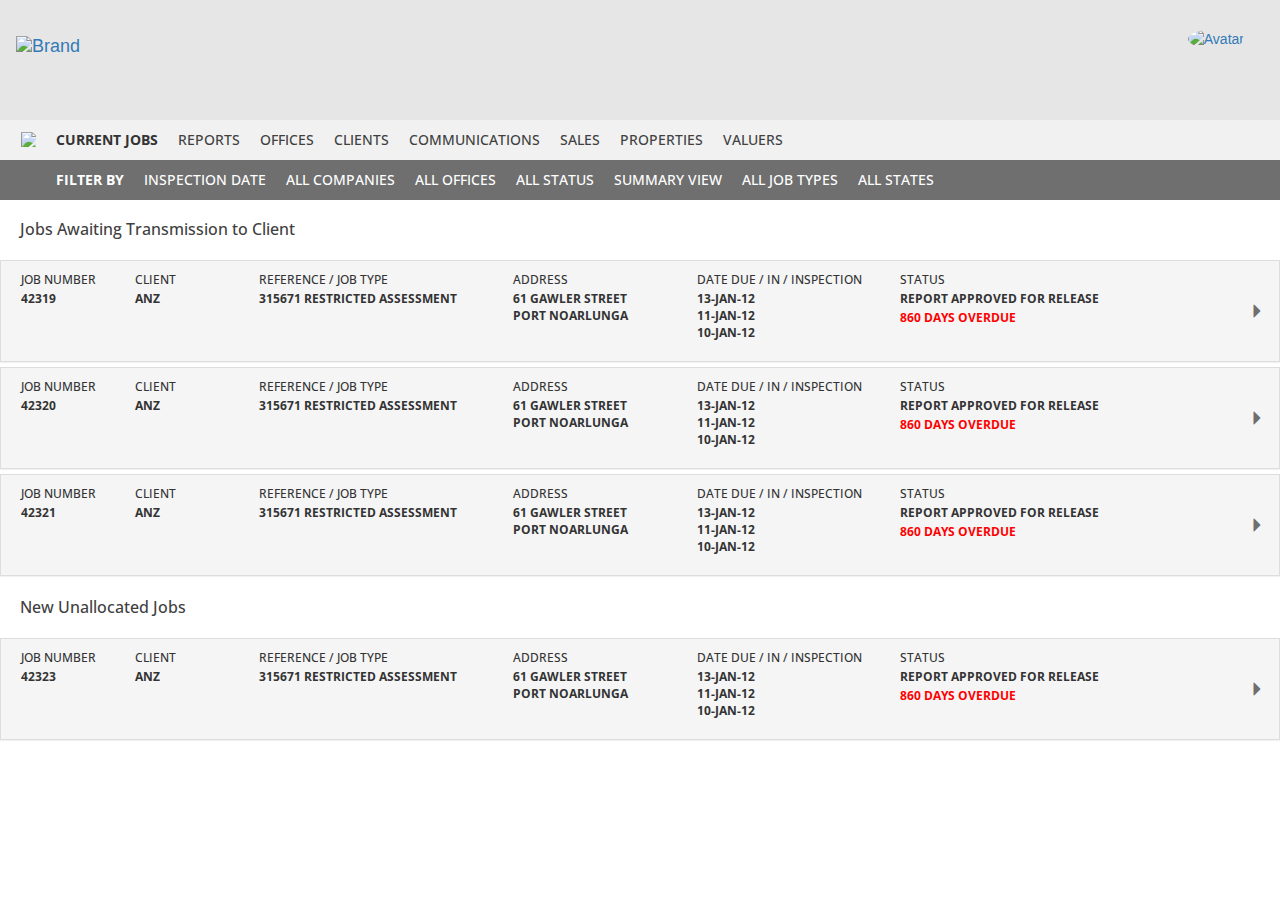
==== public/index.html @ 18b00d7a "fixed entire page minimum width" ====
<!DOCTYPE html>
<html lang="en">
  <head>
    <meta charset="utf-8">
    <meta http-equiv="X-UA-Compatible" content="IE=edge">
    <meta name="viewport" content="width=device-width, initial-scale=1">
    <!-- The above 3 meta tags *must* come first in the head; any other head content must come *after* these tags -->
    <title>Mortgage Valuers</title>
    <link rel="icon" type="image/png" sizes="96x96" href="../images/favicon-96x96.png">

    <!-- Bootstrap -->
    <link href="css/bootstrap.min.css" rel="stylesheet">

    <link href="https://maxcdn.bootstrapcdn.com/bootstrap/3.3.5/css/bootstrap.min.css" rel="stylesheet">

    <!-- Custom CSS -->
    <link href="css/main.css" rel="stylesheet">

    <link href='https://fonts.googleapis.com/css?family=Open+Sans' rel='stylesheet' type='text/css'>

    <!-- HTML5 shim and Respond.js for IE8 support of HTML5 elements and media queries -->
    <!-- WARNING: Respond.js doesn't work if you view the page via file:// -->
    <!--[if lt IE 9]>
      <script src="https://oss.maxcdn.com/html5shiv/3.7.2/html5shiv.min.js"></script>
      <script src="https://oss.maxcdn.com/respond/1.4.2/respond.min.js"></script>
    <![endif]-->

    <!-- jQuery (necessary for Bootstrap's JavaScript plugins) -->
    <script src="https://ajax.googleapis.com/ajax/libs/jquery/1.11.3/jquery.min.js"></script>
    <!-- Include all compiled plugins (below), or include individual files as needed -->
    <script src="js/bootstrap.min.js"></script>
    <script src="js/main.js"></script>

  </head>


  <body>

    <!-- top title bar -->
    <nav class="navbar title-bar">
      <div class="container-fluid">
        <div class="navbar-header">

          <a class="navbar-brand" href="#">
           <!--  <img class="title-logo" alt="Brand" src="http://i.imgur.com/eKyvhan.png"> -->
           <img class="title-logo" alt="Brand" src="../images/brand.png">
          </a>

          <a class="profile-image" href="#">
            <img class="title-avatar" alt="Avatar" src="../images/avatar.jpg">
          </a>
        </div>
      </div>
    </nav>

    <!-- main navigation bar -->
    <nav class="navbar pages-bar">
      <div class="container-fluid">
        <div class="navbar-header">

          <a class="navbar-burger" href="#">
            <img class="hamburger" alt="Brand" src="../images/burger.png">
          </a>

          <p class="navbar-text navbar-bold">Current Jobs</p>

          <p class="navbar-text navbar-left"><a href="#" class="navbar-link">Reports</a></p>

          <p class="navbar-text navbar-left"><a href="#" class="navbar-link">Offices</a></p>

          <p class="navbar-text navbar-left"><a href="#" class="navbar-link">Clients</a></p>

          <p class="navbar-text navbar-left"><a href="#" class="navbar-link">Communications</a></p>

          <p class="navbar-text navbar-left"><a href="#" class="navbar-link">Sales</a></p>

          <p class="navbar-text navbar-left"><a href="#" class="navbar-link">Properties</a></p>

          <p class="navbar-text navbar-left"><a href="#" class="navbar-link">Valuers</a></p>

        </div>
      </div>
    </nav>


    <!-- filters bar -->

    <nav class="navbar filters-bar">
      <div class="container-fluid">
        <div class="navbar-header">

        <p class="navbar-text navbar-bold navbar-left40">Filter By</p>

         <p class="navbar-text"><a href="#" class="filterbar-link">Inspection Date</a></p>

         <p class="navbar-text"><a href="#" class="filterbar-link">All Companies</a></p>

         <p class="navbar-text"><a href="#" class="filterbar-link">All Offices</a></p>

         <p class="navbar-text"><a href="#" class="filterbar-link">All Status</a></p>

         <p class="navbar-text"><a href="#" class="filterbar-link">Summary View</a></p>

         <p class="navbar-text"><a href="#" class="filterbar-link">All Job Types</a></p>

         <p class="navbar-text"><a href="#" class="filterbar-link">All States</a></p>

        </div>
      </div>
    </nav>


    <!-- JOB AWAITING SECTION -->
    <div class="jobs-holder" id="jobs-awaiting">
      <div class="job-header">
        <div class="job-type">
          Jobs Awaiting Transmission to Client
        </div>
      </div>

      <!-- PANELS CONTAINER -->
      <div class="panel-group" id="accordion">

        <!-- job panel #1 -->
        <div class="panel panel-default">
          <div class="panel-heading job-panel">
            

            <!-- list of job info -->
            <div class="info-container" id="job-number">
              <div class="info-header">
                Job Number
              </div>
              <div class="info-body">
                42319
              </div>
            </div>

            <div class="info-container" id="client">
              <div class="info-header">
                Client
              </div>
              <div class="info-body">
                ANZ
              </div>
            </div>

            <div class="info-container" id="reference">
              <div class="info-header">
                Reference / Job Type
              </div>
              <div class="info-body">
                315671 Restricted Assessment
              </div>
            </div>

            <div class="info-container" id="address">
              <div class="info-header">
                Address
              </div>
              <div class="info-body">
                61 Gawler Street <br>
                Port Noarlunga
              </div>
            </div>

            <div class="info-container" id="date">
              <div class="info-header">
                Date Due / In / Inspection
              </div>
              <div class="info-body">
                13-Jan-12 <br>
                11-Jan-12 <br>
                10-Jan-12 <br>
              </div>
            </div>

            <div class="info-container" id="status">
              <div class="info-header">
                Status
              </div>
              <div class="info-body">
                Report Approved For Release <br>
              </div>
              <div class="info-body red">
                860 days overdue
              </div>
            </div>

            <div class="indicator">
              <span id="inside1" class="glyphicon glyphicon-triangle-right"></span>
            </div>

          </div>

          <!-- slide-out panel info -->
          <div id="panel1" class="panel-collapse collapse widener">
            <div class="panel-body">
              <!-- line -->
                <div class="line date">
                  15-Feb-12 10:35
                </div>
                <div class="line action">
                  Job file edited and saved.
                </div>
                <div class="line person">
                  Vanessa Hunter (ValuePRO)
                </div>
                <br>

              <!-- line -->
                <div class="line date">
                  11-Jan-12 16:52
                </div>
                <div class="line action">
                  Job file edited and saved.
                </div>
                <div class="line person">
                  Vanessa Hunter (ValuePRO)
                </div>
                <br>

              <!-- line -->
                <div class="line date">
                  11-Jan-12 16:39
                </div>
                <div class="line action">
                  Valuers fee has been changed from $0.00 to $36.00.
                </div>
                <div class="line person">
                  Vanessa Hunter (ValuePRO)
                </div>
                <br>

              <!-- line -->
                <div class="line date">
                  11-Jan-12 16:39
                </div>
                <div class="line action">
                  Valuer has been changed from Unassigned to Jason Pursey (Value Pro) on Inspection tab.
                </div>
                <div class="line person">
                  Vanessa Hunter (ValuePRO)
                </div>
                <br>

              <!-- line -->
                <div class="line date">
                  11-Jan-12 16:39
                </div>
                <div class="line action">
                  Valuer has been allocated (Jason Pursey (Value Pro))
                </div>
                <div class="line person">
                  Vanessa Hunter (ValuePRO)
                </div>
                <br>

              <!-- line -->
                <div class="line date">
                  11-Jan-12 16:37
                </div>
                <div class="line action">
                  Job file edited and saved.
                </div>
                <div class="line person">
                  Vanessa Hunter (ValuePRO)
                </div>
                <br>

              <!-- line -->
                <div class="line date">
                  11-Jan-12 16:36
                </div>
                <div class="line action">
                  Job file edited and saved.
                </div>
                <div class="line person">
                  Vanessa Hunter (ValuePRO)
                </div>
                <br>

              <!-- line -->
                <div class="line date">
                  11-Jan-12 16:21
                </div>
                <div class="line action">
                  Report Approved for Release
                </div>
                <div class="line person">
                  Vanessa Hunter (ValuePRO)
                </div>
                <br>

              <!-- line -->
                <div class="line date">
                  11-Jan-12 16:20
                </div>
                <div class="line action">
                  Inspection Completed
                </div>
                <div class="line person">
                  Vanessa Hunter (ValuePRO)
                </div>
                <br>

              <!-- line -->
                <div class="line date">
                  11-Jan-12 16:20
                </div>
                <div class="line action">
                  Inspection appointment set: Tuesday, 10-Jan-12 at 10:00
                </div>
                <div class="line person">
                  Vanessa Hunter (ValuePRO)
                </div>
                <br>

              <!-- line -->
                <div class="line date">
                  11-Jan-12 16:18
                </div>
                <div class="line action">
                  Job file edited and saved.
                </div>
                <div class="line person">
                  Vanessa Hunter (ValuePRO)
                </div>
                <br>

              <!-- line -->
                <div class="line date">
                  11-Jan-12 16:17
                </div>
                <div class="line action">
                  Job file edited and saved.
                </div>
                <div class="line person">
                  Vanessa Hunter (ValuePRO)
                </div>
                <br>

              <!-- line -->
                <div class="line date">
                  11-Jan-12 16:17
                </div>
                <div class="line action">
                  Successfully sent e-mail template: Order Confirmation (Existing Customers)
                </div>
                <div class="line person">
                  System
                </div>
                <br>

              <!-- line -->
                <div class="line date">
                  11-Jan-12 16:16
                </div>
                <div class="line action">
                  Billing Name could not be automatically assigned as Office could not be allocated
                </div>
                <div class="line person">
                  System
                </div>
                <br>

              <!-- line -->
                <div class="line date">
                  11-Jan-12 16:16
                </div>
                <div class="line action">
                  Due Date and Time calculated by ValuePRO: 13/01/2012 4:17:16 PM.
                </div>
                <div class="line person">
                  System
                </div>
                <br>

              <!-- line -->
                <div class="line date">
                  11-Jan-12 16:16
                </div>
                <div class="line action">
                  Job Request received from LIXI Partner:VMS_.Job Number 42319 was allocated.
                </div>
                <div class="line person">
                  System
                </div>
                <br>
            </div>
          </div>
        </div>



        <!-- job panel #2 -->
        <div class="panel panel-default">
          <div class="panel-heading job-panel">
            

            <!-- list of job info -->
            <div class="info-container" id="job-number">
              <div class="info-header">
                Job Number
              </div>
              <div class="info-body">
                42320
              </div>
            </div>

            <div class="info-container" id="client">
              <div class="info-header">
                Client
              </div>
              <div class="info-body">
                ANZ
              </div>
            </div>

            <div class="info-container" id="reference">
              <div class="info-header">
                Reference / Job Type
              </div>
              <div class="info-body">
                315671 Restricted Assessment
              </div>
            </div>

            <div class="info-container" id="address">
              <div class="info-header">
                Address
              </div>
              <div class="info-body">
                61 Gawler Street <br>
                Port Noarlunga
              </div>
            </div>

            <div class="info-container" id="date">
              <div class="info-header">
                Date Due / In / Inspection
              </div>
              <div class="info-body">
                13-Jan-12 <br>
                11-Jan-12 <br>
                10-Jan-12 <br>
              </div>
            </div>

            <div class="info-container" id="status">
              <div class="info-header">
                Status
              </div>
              <div class="info-body">
                Report Approved For Release <br>
              </div>
              <div class="info-body red">
                860 days overdue
              </div>
            </div>

            <div class="indicator">
              <span id="inside2" class="glyphicon glyphicon-triangle-right"></span>
            </div>

          </div>

          <!-- slide-out panel info -->
          <div id="panel2" class="panel-collapse collapse">
            <div class="panel-body">
              <!-- line -->
                <div class="line date">
                  15-Feb-12 10:35
                </div>
                <div class="line action">
                  Job file edited and saved.
                </div>
                <div class="line person">
                  Vanessa Hunter (ValuePRO)
                </div>
                <br>

              <!-- line -->
                <div class="line date">
                  11-Jan-12 16:52
                </div>
                <div class="line action">
                  Job file edited and saved.
                </div>
                <div class="line person">
                  Vanessa Hunter (ValuePRO)
                </div>
                <br>

              <!-- line -->
                <div class="line date">
                  11-Jan-12 16:39
                </div>
                <div class="line action">
                  Valuers fee has been changed from $0.00 to $36.00.
                </div>
                <div class="line person">
                  Vanessa Hunter (ValuePRO)
                </div>
                <br>

              <!-- line -->
                <div class="line date">
                  11-Jan-12 16:39
                </div>
                <div class="line action">
                  Valuer has been changed from Unassigned to Jason Pursey (Value Pro) on Inspection tab.
                </div>
                <div class="line person">
                  Vanessa Hunter (ValuePRO)
                </div>
                <br>

              <!-- line -->
                <div class="line date">
                  11-Jan-12 16:39
                </div>
                <div class="line action">
                  Valuer has been allocated (Jason Pursey (Value Pro))
                </div>
                <div class="line person">
                  Vanessa Hunter (ValuePRO)
                </div>
                <br>

              <!-- line -->
                <div class="line date">
                  11-Jan-12 16:37
                </div>
                <div class="line action">
                  Job file edited and saved.
                </div>
                <div class="line person">
                  Vanessa Hunter (ValuePRO)
                </div>
                <br>

              <!-- line -->
                <div class="line date">
                  11-Jan-12 16:36
                </div>
                <div class="line action">
                  Job file edited and saved.
                </div>
                <div class="line person">
                  Vanessa Hunter (ValuePRO)
                </div>
                <br>

              <!-- line -->
                <div class="line date">
                  11-Jan-12 16:21
                </div>
                <div class="line action">
                  Report Approved for Release
                </div>
                <div class="line person">
                  Vanessa Hunter (ValuePRO)
                </div>
                <br>

              <!-- line -->
                <div class="line date">
                  11-Jan-12 16:20
                </div>
                <div class="line action">
                  Inspection Completed
                </div>
                <div class="line person">
                  Vanessa Hunter (ValuePRO)
                </div>
                <br>

              <!-- line -->
                <div class="line date">
                  11-Jan-12 16:20
                </div>
                <div class="line action">
                  Inspection appointment set: Tuesday, 10-Jan-12 at 10:00
                </div>
                <div class="line person">
                  Vanessa Hunter (ValuePRO)
                </div>
                <br>

              <!-- line -->
                <div class="line date">
                  11-Jan-12 16:18
                </div>
                <div class="line action">
                  Job file edited and saved.
                </div>
                <div class="line person">
                  Vanessa Hunter (ValuePRO)
                </div>
                <br>

              <!-- line -->
                <div class="line date">
                  11-Jan-12 16:17
                </div>
                <div class="line action">
                  Job file edited and saved.
                </div>
                <div class="line person">
                  Vanessa Hunter (ValuePRO)
                </div>
                <br>

              <!-- line -->
                <div class="line date">
                  11-Jan-12 16:17
                </div>
                <div class="line action">
                  Successfully sent e-mail template: Order Confirmation (Existing Customers)
                </div>
                <div class="line person">
                  System
                </div>
                <br>

              <!-- line -->
                <div class="line date">
                  11-Jan-12 16:16
                </div>
                <div class="line action">
                  Billing Name could not be automatically assigned as Office could not be allocated
                </div>
                <div class="line person">
                  System
                </div>
                <br>

              <!-- line -->
                <div class="line date">
                  11-Jan-12 16:16
                </div>
                <div class="line action">
                  Due Date and Time calculated by ValuePRO: 13/01/2012 4:17:16 PM.
                </div>
                <div class="line person">
                  System
                </div>
                <br>

              <!-- line -->
                <div class="line date">
                  11-Jan-12 16:16
                </div>
                <div class="line action">
                  Job Request received from LIXI Partner:VMS_.Job Number 42319 was allocated.
                </div>
                <div class="line person">
                  System
                </div>
                <br>
            </div>
          </div>
        </div>


        <!-- job panel #3 -->
        <div class="panel panel-default">
          <div class="panel-heading job-panel">
            

            <!-- list of job info -->
            <div class="info-container" id="job-number">
              <div class="info-header">
                Job Number
              </div>
              <div class="info-body">
                42321
              </div>
            </div>

            <div class="info-container" id="client">
              <div class="info-header">
                Client
              </div>
              <div class="info-body">
                ANZ
              </div>
            </div>

            <div class="info-container" id="reference">
              <div class="info-header">
                Reference / Job Type
              </div>
              <div class="info-body">
                315671 Restricted Assessment
              </div>
            </div>

            <div class="info-container" id="address">
              <div class="info-header">
                Address
              </div>
              <div class="info-body">
                61 Gawler Street <br>
                Port Noarlunga
              </div>
            </div>

            <div class="info-container" id="date">
              <div class="info-header">
                Date Due / In / Inspection
              </div>
              <div class="info-body">
                13-Jan-12 <br>
                11-Jan-12 <br>
                10-Jan-12 <br>
              </div>
            </div>

            <div class="info-container" id="status">
              <div class="info-header">
                Status
              </div>
              <div class="info-body">
                Report Approved For Release <br>
              </div>
              <div class="info-body red">
                860 days overdue
              </div>
            </div>

            <div class="indicator">
              <span id="inside3" class="glyphicon glyphicon-triangle-right"></span>
            </div>

          </div>

          <!-- slide-out panel info 3 -->
          <div id="panel3" class="panel-collapse collapse">
            <div class="panel-body">
              <!-- line -->
                <div class="line date">
                  15-Feb-12 10:35
                </div>
                <div class="line action">
                  Job file edited and saved.
                </div>
                <div class="line person">
                  Vanessa Hunter (ValuePRO)
                </div>
                <br>

              <!-- line -->
                <div class="line date">
                  11-Jan-12 16:52
                </div>
                <div class="line action">
                  Job file edited and saved.
                </div>
                <div class="line person">
                  Vanessa Hunter (ValuePRO)
                </div>
                <br>

              <!-- line -->
                <div class="line date">
                  11-Jan-12 16:39
                </div>
                <div class="line action">
                  Valuers fee has been changed from $0.00 to $36.00.
                </div>
                <div class="line person">
                  Vanessa Hunter (ValuePRO)
                </div>
                <br>

              <!-- line -->
                <div class="line date">
                  11-Jan-12 16:39
                </div>
                <div class="line action">
                  Valuer has been changed from Unassigned to Jason Pursey (Value Pro) on Inspection tab.
                </div>
                <div class="line person">
                  Vanessa Hunter (ValuePRO)
                </div>
                <br>

              <!-- line -->
                <div class="line date">
                  11-Jan-12 16:39
                </div>
                <div class="line action">
                  Valuer has been allocated (Jason Pursey (Value Pro))
                </div>
                <div class="line person">
                  Vanessa Hunter (ValuePRO)
                </div>
                <br>

              <!-- line -->
                <div class="line date">
                  11-Jan-12 16:37
                </div>
                <div class="line action">
                  Job file edited and saved.
                </div>
                <div class="line person">
                  Vanessa Hunter (ValuePRO)
                </div>
                <br>

              <!-- line -->
                <div class="line date">
                  11-Jan-12 16:36
                </div>
                <div class="line action">
                  Job file edited and saved.
                </div>
                <div class="line person">
                  Vanessa Hunter (ValuePRO)
                </div>
                <br>

              <!-- line -->
                <div class="line date">
                  11-Jan-12 16:21
                </div>
                <div class="line action">
                  Report Approved for Release
                </div>
                <div class="line person">
                  Vanessa Hunter (ValuePRO)
                </div>
                <br>

              <!-- line -->
                <div class="line date">
                  11-Jan-12 16:20
                </div>
                <div class="line action">
                  Inspection Completed
                </div>
                <div class="line person">
                  Vanessa Hunter (ValuePRO)
                </div>
                <br>

              <!-- line -->
                <div class="line date">
                  11-Jan-12 16:20
                </div>
                <div class="line action">
                  Inspection appointment set: Tuesday, 10-Jan-12 at 10:00
                </div>
                <div class="line person">
                  Vanessa Hunter (ValuePRO)
                </div>
                <br>

              <!-- line -->
                <div class="line date">
                  11-Jan-12 16:18
                </div>
                <div class="line action">
                  Job file edited and saved.
                </div>
                <div class="line person">
                  Vanessa Hunter (ValuePRO)
                </div>
                <br>

              <!-- line -->
                <div class="line date">
                  11-Jan-12 16:17
                </div>
                <div class="line action">
                  Job file edited and saved.
                </div>
                <div class="line person">
                  Vanessa Hunter (ValuePRO)
                </div>
                <br>

              <!-- line -->
                <div class="line date">
                  11-Jan-12 16:17
                </div>
                <div class="line action">
                  Successfully sent e-mail template: Order Confirmation (Existing Customers)
                </div>
                <div class="line person">
                  System
                </div>
                <br>

              <!-- line -->
                <div class="line date">
                  11-Jan-12 16:16
                </div>
                <div class="line action">
                  Billing Name could not be automatically assigned as Office could not be allocated
                </div>
                <div class="line person">
                  System
                </div>
                <br>

              <!-- line -->
                <div class="line date">
                  11-Jan-12 16:16
                </div>
                <div class="line action">
                  Due Date and Time calculated by ValuePRO: 13/01/2012 4:17:16 PM.
                </div>
                <div class="line person">
                  System
                </div>
                <br>

              <!-- line -->
                <div class="line date">
                  11-Jan-12 16:16
                </div>
                <div class="line action">
                  Job Request received from LIXI Partner:VMS_.Job Number 42319 was allocated.
                </div>
                <div class="line person">
                  System
                </div>
                <br>
            </div>
          </div>
        </div> <!-- END OF JOB PANEL #3 -->
      </div> <!-- END OF PANELS CONTAINER -->
    </div> <!-- END OF JOB AWAITING -->



    <!-- JOB AWAITING SECTION -->
    <div class="jobs-holder" id="jobs-unallocated">
      <div class="job-header">
        <div class="job-type">
          New Unallocated Jobs
        </div>
      </div>

      <!-- PANELS CONTAINER -->
      <div class="panel-group" id="accordion">

        <!-- job panel #4 -->
        <div class="panel panel-default">
          <div class="panel-heading job-panel">
            

            <!-- list of job info -->
            <div class="info-container" id="job-number">
              <div class="info-header">
                Job Number
              </div>
              <div class="info-body">
                42323
              </div>
            </div>

            <div class="info-container" id="client">
              <div class="info-header">
                Client
              </div>
              <div class="info-body">
                ANZ
              </div>
            </div>

            <div class="info-container" id="reference">
              <div class="info-header">
                Reference / Job Type
              </div>
              <div class="info-body">
                315671 Restricted Assessment
              </div>
            </div>

            <div class="info-container" id="address">
              <div class="info-header">
                Address
              </div>
              <div class="info-body">
                61 Gawler Street <br>
                Port Noarlunga
              </div>
            </div>

            <div class="info-container" id="date">
              <div class="info-header">
                Date Due / In / Inspection
              </div>
              <div class="info-body">
                13-Jan-12 <br>
                11-Jan-12 <br>
                10-Jan-12 <br>
              </div>
            </div>

            <div class="info-container" id="status">
              <div class="info-header">
                Status
              </div>
              <div class="info-body">
                Report Approved For Release <br>
              </div>
              <div class="info-body red">
                860 days overdue
              </div>
            </div>

            <div class="indicator">
              <span id="inside4" class="glyphicon glyphicon-triangle-right"></span>
            </div>

          </div>

          <!-- slide-out panel info -->
          <div id="panel4" class="panel-collapse collapse">
            <div class="panel-body">
              <!-- line -->
                <div class="line date">
                  15-Feb-12 10:35
                </div>
                <div class="line action">
                  Job file edited and saved.
                </div>
                <div class="line person">
                  Vanessa Hunter (ValuePRO)
                </div>
                <br>

              <!-- line -->
                <div class="line date">
                  11-Jan-12 16:52
                </div>
                <div class="line action">
                  Job file edited and saved.
                </div>
                <div class="line person">
                  Vanessa Hunter (ValuePRO)
                </div>
                <br>

              <!-- line -->
                <div class="line date">
                  11-Jan-12 16:39
                </div>
                <div class="line action">
                  Valuers fee has been changed from $0.00 to $36.00.
                </div>
                <div class="line person">
                  Vanessa Hunter (ValuePRO)
                </div>
                <br>

              <!-- line -->
                <div class="line date">
                  11-Jan-12 16:39
                </div>
                <div class="line action">
                  Valuer has been changed from Unassigned to Jason Pursey (Value Pro) on Inspection tab.
                </div>
                <div class="line person">
                  Vanessa Hunter (ValuePRO)
                </div>
                <br>

              <!-- line -->
                <div class="line date">
                  11-Jan-12 16:39
                </div>
                <div class="line action">
                  Valuer has been allocated (Jason Pursey (Value Pro))
                </div>
                <div class="line person">
                  Vanessa Hunter (ValuePRO)
                </div>
                <br>

              <!-- line -->
                <div class="line date">
                  11-Jan-12 16:37
                </div>
                <div class="line action">
                  Job file edited and saved.
                </div>
                <div class="line person">
                  Vanessa Hunter (ValuePRO)
                </div>
                <br>

              <!-- line -->
                <div class="line date">
                  11-Jan-12 16:36
                </div>
                <div class="line action">
                  Job file edited and saved.
                </div>
                <div class="line person">
                  Vanessa Hunter (ValuePRO)
                </div>
                <br>

              <!-- line -->
                <div class="line date">
                  11-Jan-12 16:21
                </div>
                <div class="line action">
                  Report Approved for Release
                </div>
                <div class="line person">
                  Vanessa Hunter (ValuePRO)
                </div>
                <br>

              <!-- line -->
                <div class="line date">
                  11-Jan-12 16:20
                </div>
                <div class="line action">
                  Inspection Completed
                </div>
                <div class="line person">
                  Vanessa Hunter (ValuePRO)
                </div>
                <br>

              <!-- line -->
                <div class="line date">
                  11-Jan-12 16:20
                </div>
                <div class="line action">
                  Inspection appointment set: Tuesday, 10-Jan-12 at 10:00
                </div>
                <div class="line person">
                  Vanessa Hunter (ValuePRO)
                </div>
                <br>

              <!-- line -->
                <div class="line date">
                  11-Jan-12 16:18
                </div>
                <div class="line action">
                  Job file edited and saved.
                </div>
                <div class="line person">
                  Vanessa Hunter (ValuePRO)
                </div>
                <br>

              <!-- line -->
                <div class="line date">
                  11-Jan-12 16:17
                </div>
                <div class="line action">
                  Job file edited and saved.
                </div>
                <div class="line person">
                  Vanessa Hunter (ValuePRO)
                </div>
                <br>

              <!-- line -->
                <div class="line date">
                  11-Jan-12 16:17
                </div>
                <div class="line action">
                  Successfully sent e-mail template: Order Confirmation (Existing Customers)
                </div>
                <div class="line person">
                  System
                </div>
                <br>

              <!-- line -->
                <div class="line date">
                  11-Jan-12 16:16
                </div>
                <div class="line action">
                  Billing Name could not be automatically assigned as Office could not be allocated
                </div>
                <div class="line person">
                  System
                </div>
                <br>

              <!-- line -->
                <div class="line date">
                  11-Jan-12 16:16
                </div>
                <div class="line action">
                  Due Date and Time calculated by ValuePRO: 13/01/2012 4:17:16 PM.
                </div>
                <div class="line person">
                  System
                </div>
                <br>

              <!-- line -->
                <div class="line date">
                  11-Jan-12 16:16
                </div>
                <div class="line action">
                  Job Request received from LIXI Partner:VMS_.Job Number 42319 was allocated.
                </div>
                <div class="line person">
                  System
                </div>
                <br>
            </div>
          </div>
        </div> <!-- END OF PANEL #4 -->
      </div> <!-- END OF PANELS CONTAINER -->
    </div> <!-- END OF JOBS UNALLOCATED -->



  </body>
</html>
---- public/css/main.css ----
/*fuck your rounded corners*/
* {
  border-radius: 0 !important;
}


/* top title bar */
.navbar-header {
  width: 100%;
  min-width: 1170px;
}

.title-bar {
  height: 120px;
  background-color: #E6E6E6;
  border-radius: 0;
  margin-bottom: 0;
  min-width: 1170px;
}

.title-logo {
  margin-top: 20px;
  /*float: left;*/
}

.profile-image{
  float: right;
  margin-right: 0;
}

.title-avatar{
  height: 60px;
  width: 60px;
  margin-top: 28px;
  margin-right: 20px;
  border-radius: 100% !important;
}


/* pages bar */

.pages-bar {
  min-height: 0;
  min-width: 1170px;
  height: 40px;
  background-color: #F1F1F1;
  border-radius: 0;
  margin-bottom: 0;
}

.hamburger {
  margin-top: 11px;
  margin-left: 5px;
  height: 15px;
  width: 15px;
  float: left;
}


.navbar-text {
  font-family: 'Open Sans', sans-serif;
  text-transform: uppercase;
  font-weight: 500;
  font-size: 14px;
  position: relative;
  margin-top: 9px;
  margin-left: 20px;
  margin-right: 0px;
  margin-bottom: 0px;
}

.navbar-bold {
  /*font-size: 14px;*/
  font-weight: 700;
}

.navbar-link {
  color: #404040;
}


/* filters bar */

.filters-bar {
  min-height: 0;
  min-width: 1170px;
  height: 40px;
  background-color: #6F6F6F;
  border-radius: 0;
  margin-bottom: 0;
  color: #FFF;
}

.navbar-left40 {
  margin-left: 40px;
}

.filterbar-link {
  color: #FFF;
}


/* job panels */
.job-type {
  height: 60px;
  padding-top: 18px;
  padding-left: 20px;
  min-width: 1170px;
  background-color: #FFF;
  font-family: 'Open Sans', sans-serif;
  font-weight: 500;
  font-size: 16px;
  color: #404040;
}

.panel-group {
  margin-bottom: 2px;
  border-radius: 0;
}

.panel-heading {
  height: 100px;
}

.job-panel {
  padding-left: 20px;
  cursor: pointer;
  min-width: 1170px;
}

.accordion-toggle {
  margin-top: 50px;
}

.info-container {
  font-family: 'Open Sans', sans-serif;
  font-size: 12px;
  text-transform: uppercase;
  margin: 0;
  display: inline-block;
  vertical-align: top;
  position: relative;
}

#job-number {
  width: 110px;
}

#client {
  width: 120px;
}

#reference {
  width: 250px;
}

#address {
  width: 180px;
}

#date {
  width: 200px;
}

.red {
  color: red;
}

.info-header {
  font-weight: 500;
}

.info-body {
  font-weight: 700;
  margin-top: 2px;
  margin-bottom: 2px;
}

.indicator {
  display: inline-block;
  float: right;
  padding-top: 31px;
  color: #6F6F6F;
}

/* job slide-out panel info */

.panel-default {
  min-width: 1170px;
}

.line {
  font-family: 'Open Sans', sans-serif;
  font-size: 12px;
  margin: 0;
  display: inline-block;
  vertical-align: top;
  position: relative;
}

.date {
  width: 130px;
}

.action {
  width: 700px;
}
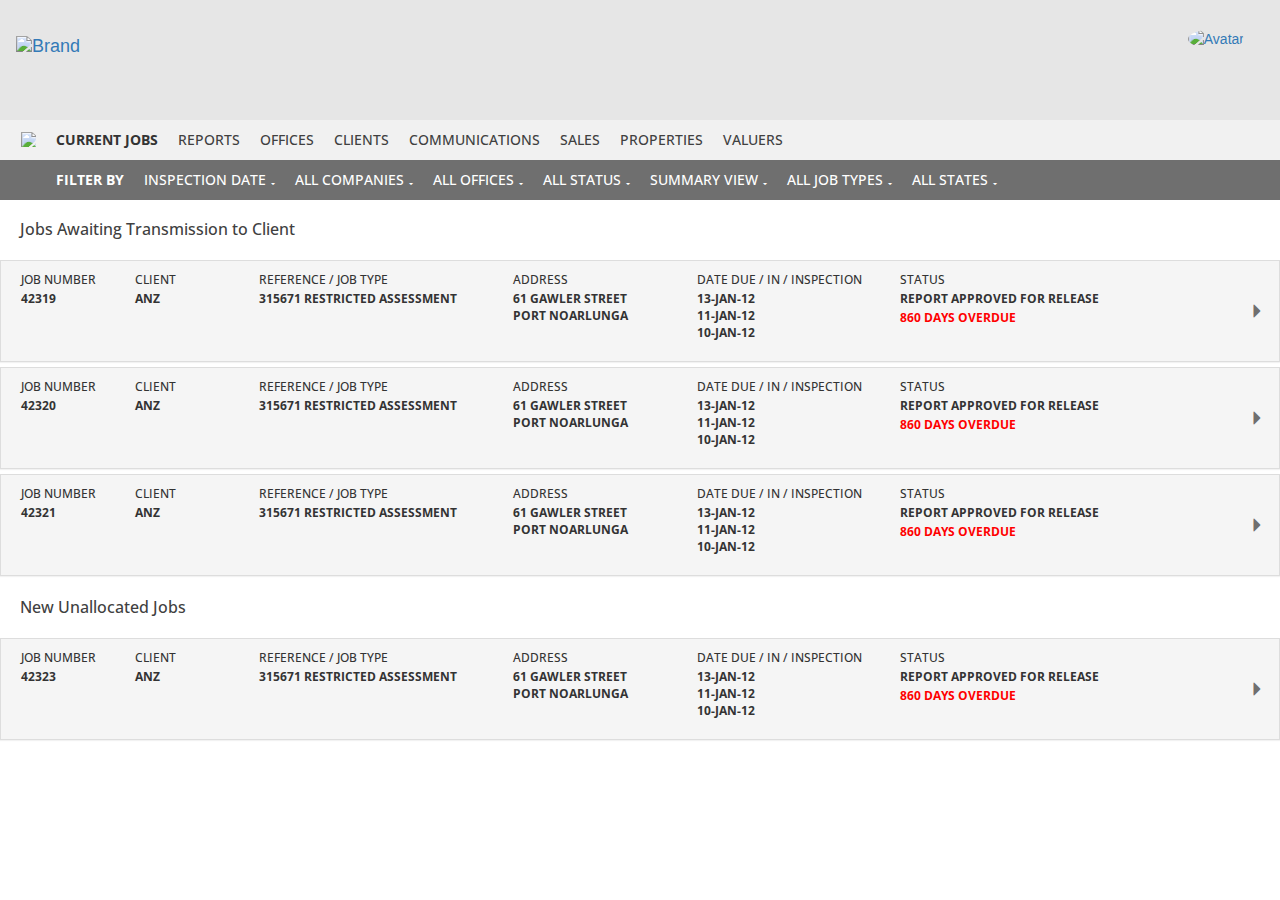
==== commit 35bfaa31: "added filter bar triangles" ====
--- a/public/index.html
+++ b/public/index.html
@@ -91,19 +91,33 @@
 
         <p class="navbar-text navbar-bold navbar-left40">Filter By</p>
 
-         <p class="navbar-text"><a href="#" class="filterbar-link">Inspection Date</a></p>
-
-         <p class="navbar-text"><a href="#" class="filterbar-link">All Companies</a></p>
-
-         <p class="navbar-text"><a href="#" class="filterbar-link">All Offices</a></p>
-
-         <p class="navbar-text"><a href="#" class="filterbar-link">All Status</a></p>
-
-         <p class="navbar-text"><a href="#" class="filterbar-link">Summary View</a></p>
-
-         <p class="navbar-text"><a href="#" class="filterbar-link">All Job Types</a></p>
-
-         <p class="navbar-text"><a href="#" class="filterbar-link">All States</a></p>
+        <p class="navbar-text"><a href="#" class="filterbar-link">Inspection Date
+          <span class="glyphicon glyphicon-triangle-bottom filter-icon"></span>
+        </a></p>
+
+        <p class="navbar-text"><a href="#" class="filterbar-link">All Companies
+          <span class="glyphicon glyphicon-triangle-bottom filter-icon"></span>
+        </a></p>
+
+        <p class="navbar-text"><a href="#" class="filterbar-link">All Offices
+          <span class="glyphicon glyphicon-triangle-bottom filter-icon"></span>
+        </a></p>
+
+        <p class="navbar-text"><a href="#" class="filterbar-link">All Status
+          <span class="glyphicon glyphicon-triangle-bottom filter-icon"></span>
+        </a></p>
+
+        <p class="navbar-text"><a href="#" class="filterbar-link">Summary View
+          <span class="glyphicon glyphicon-triangle-bottom filter-icon"></span>
+        </a></p>
+
+        <p class="navbar-text"><a href="#" class="filterbar-link">All Job Types
+          <span class="glyphicon glyphicon-triangle-bottom filter-icon"></span>
+        </a></p>
+
+        <p class="navbar-text"><a href="#" class="filterbar-link">All States
+          <span class="glyphicon glyphicon-triangle-bottom filter-icon"></span>
+        </a></p>
 
         </div>
       </div>
--- a/public/css/main.css
+++ b/public/css/main.css
@@ -99,6 +99,10 @@
   color: #FFF;
 }
 
+.filter-icon {
+  font-size: 4px;
+  margin-left: 1px;
+}
 
 /* job panels */
 .job-type {
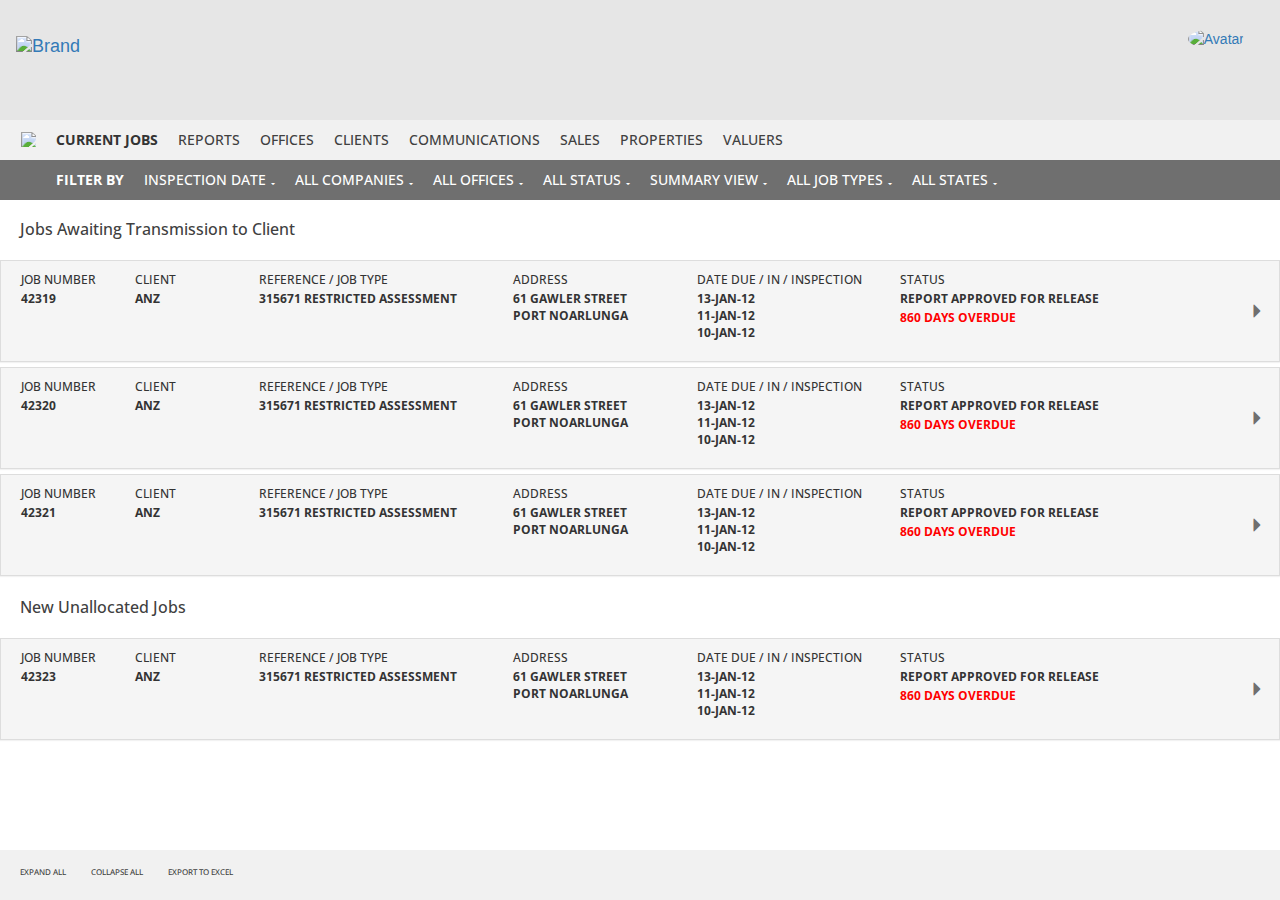
==== commit d07c842a: "add footer and expand/collapse all functionality" ====
--- a/public/index.html
+++ b/public/index.html
@@ -36,6 +36,8 @@
 
   <body>
 
+  <div id="wrap">
+
     <!-- top title bar -->
     <nav class="navbar title-bar">
       <div class="container-fluid">
@@ -950,7 +952,9 @@
       </div> <!-- END OF PANELS CONTAINER -->
     </div> <!-- END OF JOB AWAITING -->
 
-
+    <!-- BLACK LINE -->
+    <div class="black-line">
+    </div>
 
     <!-- JOB AWAITING SECTION -->
     <div class="jobs-holder" id="jobs-unallocated">
@@ -1235,7 +1239,23 @@
       </div> <!-- END OF PANELS CONTAINER -->
     </div> <!-- END OF JOBS UNALLOCATED -->
 
-
+    </div> <!-- END OF MAIN WRAPPER -->
+
+    <!-- FOOTER -->
+    <div class="footer navbar-fixed-bottom">
+      <div class="container-fluid">
+        <div class="navbar-header">
+
+
+          <p class="navbar-text footer-left"><a href="#" id="expand-all" class="navbar-link">Expand All</a></p>
+
+          <p class="navbar-text footer-left"><a href="#" id="collapse-all" class="navbar-link">Collapse All</a></p>
+
+          <p class="navbar-text footer-left"><a href="#" class="navbar-link">Export to Excel</a></p>
+
+        </div>
+      </div>
+    </div>
 
   </body>
 </html>--- a/public/css/main.css
+++ b/public/css/main.css
@@ -105,6 +105,15 @@
 }
 
 /* job panels */
+/*.black-line {
+  width: 100%;
+  min-width: 1170px;
+  margin: 0;
+  padding: 0;
+  height: 1px;
+  border-bottom: 1px solid black;
+}*/
+
 .job-type {
   height: 60px;
   padding-top: 18px;
@@ -208,4 +217,31 @@
 
 .action {
   width: 700px;
+}
+
+
+/* footer business */
+
+#wrap {
+  min-height: 100%;
+  height: auto;
+  /* Negative indent footer by its height */
+  margin: 0 auto -50px;
+  /* Pad bottom by footer height */
+  padding: 0 0 60px;
+}
+
+/* Set the fixed height of the footer here */
+.footer {
+  height: 50px;
+  min-width: 1170px;
+  background-color: #F1F1F1;
+  /*position: absolute;*/
+}
+
+.footer-left {
+  font-size: 8px;
+  margin-left: 5px;
+  margin-right: 20px;
+  margin-top: 16px;
 }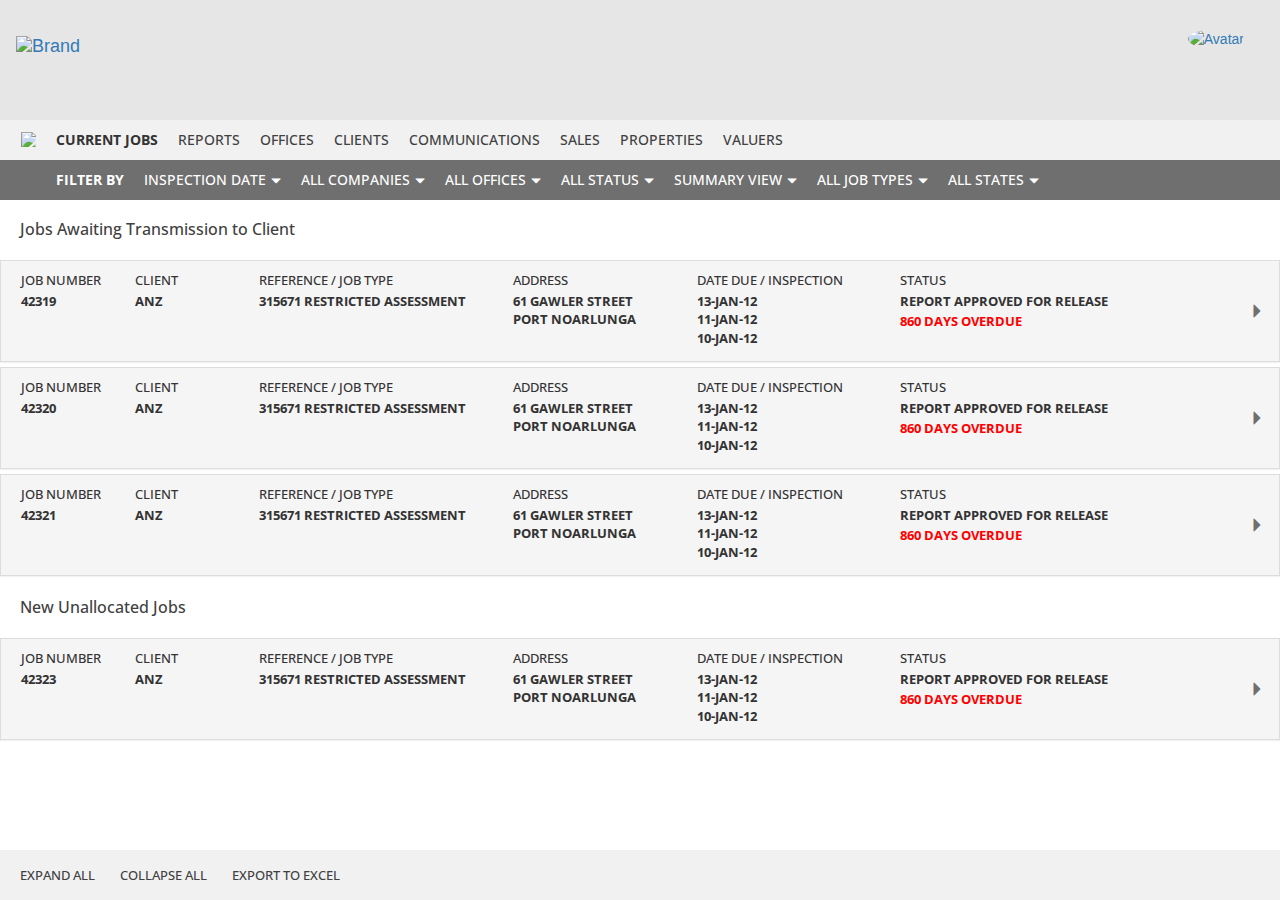
==== commit 878d622f: "made reponsive down to 880px" ====
--- a/public/index.html
+++ b/public/index.html
@@ -93,31 +93,31 @@
 
         <p class="navbar-text navbar-bold navbar-left40">Filter By</p>
 
-        <p class="navbar-text"><a href="#" class="filterbar-link">Inspection Date
+        <p class="navbar-text filter-text"><a href="#" class="filterbar-link">Inspection Date
           <span class="glyphicon glyphicon-triangle-bottom filter-icon"></span>
         </a></p>
 
-        <p class="navbar-text"><a href="#" class="filterbar-link">All Companies
+        <p class="navbar-text filter-text"><a href="#" class="filterbar-link">All Companies
           <span class="glyphicon glyphicon-triangle-bottom filter-icon"></span>
         </a></p>
 
-        <p class="navbar-text"><a href="#" class="filterbar-link">All Offices
+        <p class="navbar-text filter-text"><a href="#" class="filterbar-link">All Offices
           <span class="glyphicon glyphicon-triangle-bottom filter-icon"></span>
         </a></p>
 
-        <p class="navbar-text"><a href="#" class="filterbar-link">All Status
+        <p class="navbar-text filter-text"><a href="#" class="filterbar-link">All Status
           <span class="glyphicon glyphicon-triangle-bottom filter-icon"></span>
         </a></p>
 
-        <p class="navbar-text"><a href="#" class="filterbar-link">Summary View
+        <p class="navbar-text filter-text"><a href="#" class="filterbar-link">Summary View
           <span class="glyphicon glyphicon-triangle-bottom filter-icon"></span>
         </a></p>
 
-        <p class="navbar-text"><a href="#" class="filterbar-link">All Job Types
+        <p class="navbar-text filter-text"><a href="#" class="filterbar-link">All Job Types
           <span class="glyphicon glyphicon-triangle-bottom filter-icon"></span>
         </a></p>
 
-        <p class="navbar-text"><a href="#" class="filterbar-link">All States
+        <p class="navbar-text filter-text"><a href="#" class="filterbar-link">All States
           <span class="glyphicon glyphicon-triangle-bottom filter-icon"></span>
         </a></p>
 
@@ -182,7 +182,7 @@
 
             <div class="info-container" id="date">
               <div class="info-header">
-                Date Due / In / Inspection
+                Date Due / Inspection
               </div>
               <div class="info-body">
                 13-Jan-12 <br>
@@ -454,7 +454,7 @@
 
             <div class="info-container" id="date">
               <div class="info-header">
-                Date Due / In / Inspection
+                Date Due / Inspection
               </div>
               <div class="info-body">
                 13-Jan-12 <br>
@@ -725,7 +725,7 @@
 
             <div class="info-container" id="date">
               <div class="info-header">
-                Date Due / In / Inspection
+                Date Due / Inspection
               </div>
               <div class="info-body">
                 13-Jan-12 <br>
@@ -1012,7 +1012,7 @@
 
             <div class="info-container" id="date">
               <div class="info-header">
-                Date Due / In / Inspection
+                Date Due / Inspection
               </div>
               <div class="info-body">
                 13-Jan-12 <br>
--- a/public/css/main.css
+++ b/public/css/main.css
@@ -91,6 +91,7 @@
   color: #FFF;
 }
 
+
 .navbar-left40 {
   margin-left: 40px;
 }
@@ -100,7 +101,7 @@
 }
 
 .filter-icon {
-  font-size: 4px;
+  font-size: 10px;
   margin-left: 1px;
 }
 
@@ -147,7 +148,7 @@
 
 .info-container {
   font-family: 'Open Sans', sans-serif;
-  font-size: 12px;
+  font-size: 13px;
   text-transform: uppercase;
   margin: 0;
   display: inline-block;
@@ -204,7 +205,7 @@
 
 .line {
   font-family: 'Open Sans', sans-serif;
-  font-size: 12px;
+  font-size: 13px;
   margin: 0;
   display: inline-block;
   vertical-align: top;
@@ -240,8 +241,92 @@
 }
 
 .footer-left {
-  font-size: 8px;
+  font-size: 13px;
   margin-left: 5px;
   margin-right: 20px;
   margin-top: 16px;
+}
+
+
+@media screen and (max-width:1169px) {
+  .title-bar {
+    min-width: 870px;
+  }
+
+  .title-avatar{
+  margin-top: 28px;
+  margin-right: 30px;
+}
+
+  .navbar-header {
+    min-width: 870px;
+  }
+
+  .navbar-left40 {
+    margin-left: 0;
+  }
+
+  .pages-bar {
+    min-width: 870px;
+  }
+
+  .filters-bar {
+    min-width: 870px;
+  }
+
+  .filter-text {
+    margin-left: 14px;
+  }
+  .filter-icon {
+    display: none;
+  }
+
+  .job-type {
+    min-width: 870px;
+  }
+
+  .job-panel {
+    min-width: 870px;
+  }
+
+  .panel-default {
+    min-width: 870px;
+  }
+  
+  #job-number {
+    width: 90px;
+  }
+
+  #client {
+    width: 60px;
+  }
+
+  #reference {
+    width: 150px;
+  }
+
+  #address {
+    width: 160px;
+  }
+
+  #date {
+    width: 160px;
+  }
+
+  #status {
+    width: 180px;
+  }
+
+  .footer {
+    min-width: 870px;
+  }
+
+  .date {
+    width: 110px;
+  }
+
+  .action {
+    width: 520px;
+  }
+
 }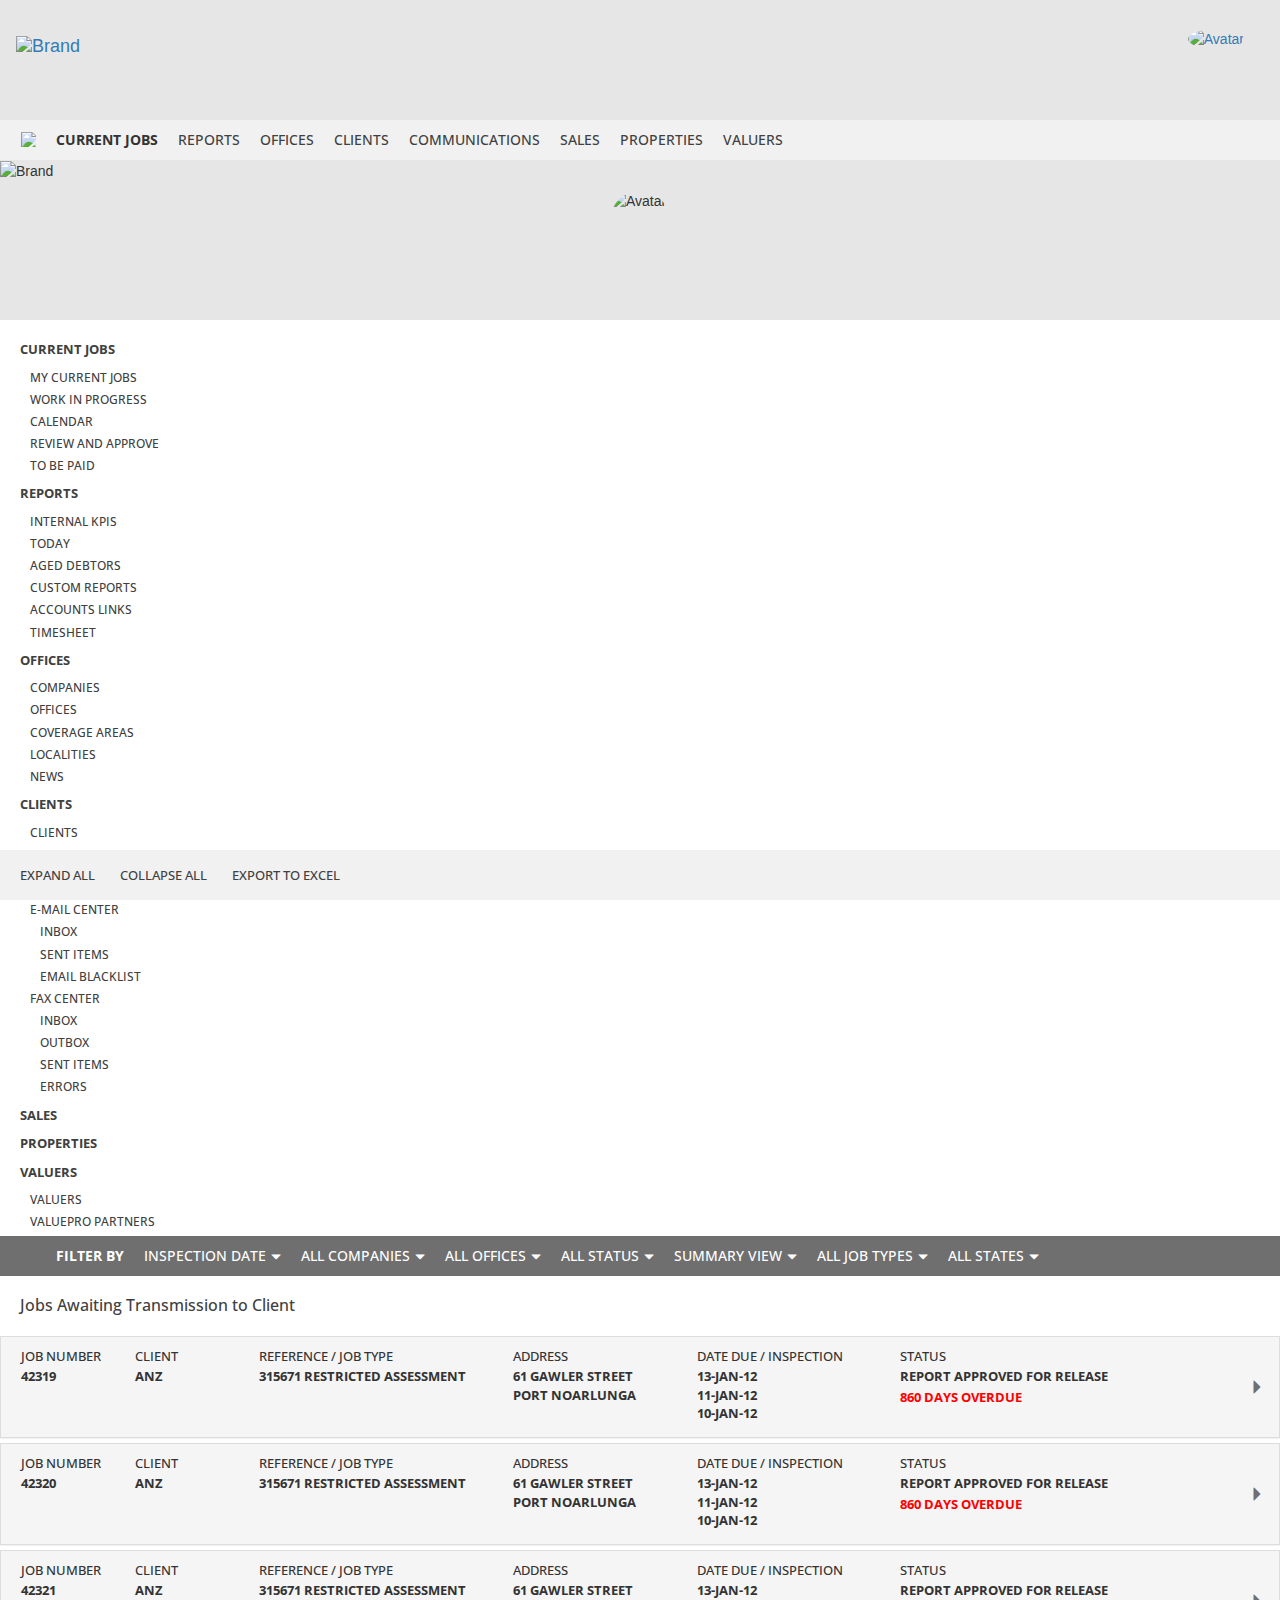
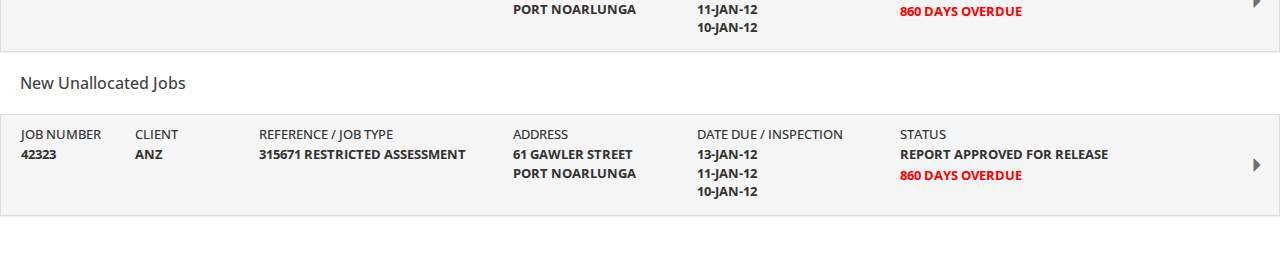
==== commit 4add4d9f: "add profile dropdown" ====
--- a/public/index.html
+++ b/public/index.html
@@ -27,9 +27,11 @@
 
     <!-- jQuery (necessary for Bootstrap's JavaScript plugins) -->
     <script src="https://ajax.googleapis.com/ajax/libs/jquery/1.11.3/jquery.min.js"></script>
+   
     <!-- Include all compiled plugins (below), or include individual files as needed -->
     <script src="js/bootstrap.min.js"></script>
     <script src="js/main.js"></script>
+    <script src="js/jquery.simpler-sidebar.js"></script>
 
   </head>
 
@@ -44,13 +46,34 @@
         <div class="navbar-header">
 
           <a class="navbar-brand" href="#">
-           <!--  <img class="title-logo" alt="Brand" src="http://i.imgur.com/eKyvhan.png"> -->
+      
            <img class="title-logo" alt="Brand" src="../images/brand.png">
           </a>
 
-          <a class="profile-image" href="#">
-            <img class="title-avatar" alt="Avatar" src="../images/avatar.jpg">
-          </a>
+          <div class="profile-dropdown" id="dropdown">
+            <a class="profile-image" href="#">
+              <img class="title-avatar" alt="Avatar" src="../images/avatar.jpg">
+            </a>
+
+            <!-- profile menu -->
+
+            <div class="submenu" style="display: none; ">
+
+              <ul class="root">
+
+                <li><a href="#"> Settings </a></li>
+                <li><a href="#"> Templates </a></li>
+                <li><a href="#"> Security </a></li>
+                <li><a href="#"> Your License </a></li>
+                <li><a href="#"> My Pay </a></li>
+
+
+              </ul>
+
+            </div>
+
+
+          </div>
         </div>
       </div>
     </nav>
@@ -61,7 +84,7 @@
         <div class="navbar-header">
 
           <a class="navbar-burger" href="#">
-            <img class="hamburger" alt="Brand" src="../images/burger.png">
+            <img id="toggle-sidebar" class="hamburger" alt="Brand" src="../images/burger.png">
           </a>
 
           <p class="navbar-text navbar-bold">Current Jobs</p>
@@ -83,6 +106,79 @@
         </div>
       </div>
     </nav>
+
+    <!-- slide in menu -->
+
+
+      <div id="sidebar">
+      <!--
+        Simpler-Sidebar will handle #sidebar's position.
+
+        To let the content of your sidebar overflow, especially when you have a lot of content in it, you have to add a "wrapper" that wraps all content.
+      -->
+        <div id="sidebar-wrapper" class="sidebar-wrapper">
+          <!--
+            Links below are just an example. Give each clickable element, for example links, a class to trigger the closing animation.
+          -->
+          <div class="sidebar-logo-holder">
+            <img id="sidebar-logo" alt="Brand" src="../images/brand.png">
+
+            <img class="sidebar-logo" id="head-logo" alt="Avatar" src="../images/avatar.jpg">
+            
+          </div>
+
+          <div class="sidebar-link-holder">
+            <p class="sidebar-link-title"> <a href="#" class="navbar-link">Current Jobs </a></p>
+              <p class="sidebar-link"> <a href="#" class="navbar-link">My Current jobs </a></p>
+              <p class="sidebar-link"> <a href="#" class="navbar-link">Work In Progress </a></p>
+              <p class="sidebar-link"> <a href="#" class="navbar-link">Calendar </a></p>
+              <p class="sidebar-link"> <a href="#" class="navbar-link">Review and Approve </a></p>
+              <p class="sidebar-link"> <a href="#" class="navbar-link">To be Paid </a></p>
+
+            <p class="sidebar-link-title"> <a href="#" class="navbar-link">Reports </a></p>
+              <p class="sidebar-link"> <a href="#" class="navbar-link">Internal KPIS </a></p>
+              <p class="sidebar-link"> <a href="#" class="navbar-link">Today </a></p>
+              <p class="sidebar-link"> <a href="#" class="navbar-link">Aged Debtors </a></p>
+              <p class="sidebar-link"> <a href="#" class="navbar-link">Custom Reports </a></p>
+              <p class="sidebar-link"> <a href="#" class="navbar-link">Accounts Links </a></p>
+              <p class="sidebar-link"> <a href="#" class="navbar-link">Timesheet </a></p>
+
+            <p class="sidebar-link-title"> <a href="#" class="navbar-link">Offices </a></p>
+              <p class="sidebar-link"> <a href="#" class="navbar-link">Companies </a></p>
+              <p class="sidebar-link"> <a href="#" class="navbar-link">Offices </a></p>
+              <p class="sidebar-link"> <a href="#" class="navbar-link">Coverage Areas </a></p>
+              <p class="sidebar-link"> <a href="#" class="navbar-link">Localities </a></p>
+              <p class="sidebar-link"> <a href="#" class="navbar-link">News </a></p>
+
+            <p class="sidebar-link-title"> <a href="#" class="navbar-link">Clients </a></p>
+              <p class="sidebar-link"> <a href="#" class="navbar-link">Clients </a></p>
+              <p class="sidebar-link"> <a href="#" class="navbar-link">Lixi Partners </a></p>
+
+            <p class="sidebar-link-title"> <a href="#" class="navbar-link">Communications </a></p>
+              <p class="sidebar-link"> <a href="#" class="navbar-link">E-mail Center </a></p>
+                <p class="sidebar-link second-indent"> <a href="#" class="navbar-link">Inbox </a></p>
+                <p class="sidebar-link second-indent"> <a href="#" class="navbar-link">Sent Items </a></p>
+                <p class="sidebar-link second-indent"> <a href="#" class="navbar-link">Email blacklist </a></p>
+
+              <p class="sidebar-link"> <a href="#" class="navbar-link">Fax Center </a></p>
+                <p class="sidebar-link second-indent"> <a href="#" class="navbar-link">Inbox </a></p>
+                <p class="sidebar-link second-indent"> <a href="#" class="navbar-link">Outbox </a></p>
+                <p class="sidebar-link second-indent"> <a href="#" class="navbar-link">Sent Items </a></p>
+                <p class="sidebar-link second-indent"> <a href="#" class="navbar-link">Errors </a></p>
+
+            <p class="sidebar-link-title"> <a href="#" class="navbar-link">Sales </a></p>
+            <p class="sidebar-link-title"> <a href="#" class="navbar-link">Properties </a></p>
+
+            <p class="sidebar-link-title"> <a href="#" class="navbar-link">Valuers </a></p>
+              <p class="sidebar-link"> <a href="#" class="navbar-link">Valuers </a></p>
+              <p class="sidebar-link"> <a href="#" class="navbar-link">Valuepro Partners </a></p>
+
+          </div>
+          
+        </div>
+      </div>
+
+
 
 
     <!-- filters bar -->
--- a/public/css/main.css
+++ b/public/css/main.css
@@ -36,6 +36,144 @@
   border-radius: 100% !important;
 }
 
+/* slide-in menu */
+
+.sidebar-wrapper {
+  position: relative;
+  height: 100%;
+  overflow: auto;
+
+  background-color: #FFF;
+}
+
+.sidebar-logo-holder {
+  height: 160px;
+  background-color: #E6E6E6;
+}
+
+.sidebar-logo {
+  display: block;
+  margin-left: auto;
+  margin-right: auto;
+}
+
+#brand-logo {
+  padding-top: 20px;
+}
+
+#head-logo {
+  height: 60px;
+  width: 60px;
+  border-radius: 100% !important;
+  margin-top: 10px;
+}
+
+.sidebar-link-holder {
+  margin-top: 20px;
+}
+
+.sidebar-link-title {
+  font-family: 'Open Sans', sans-serif;
+  text-transform: uppercase;
+  font-weight: 700;
+  font-size: 13px;
+  margin-left: 20px;
+  margin-top: 10px;
+}
+
+.sidebar-link {
+  font-family: 'Open Sans', sans-serif;
+  text-transform: uppercase;
+  font-weight: 500;
+  font-size: 12px;
+  margin-left: 30px;
+  margin-bottom: 5px;
+}
+
+.second-indent {
+  margin-left: 40px;
+}
+
+
+/* avatar menu */
+
+.dropdown {
+  color: #555;
+  margin: 3px -22px 0 0;
+  width: 143px;
+  position: relative;
+  height: 17px;
+  text-align:left;
+}
+
+.submenu {
+
+  position: absolute;
+  z-index: 100;
+  width: 135px;
+  display: none;
+  top: 40px;
+  right: 48px;
+  /*margin-left: 10px;*/
+  padding: 40px 0 5px;
+  border-radius: 0px;
+}
+
+.profile-dropdown  li a {
+  color: #555555;
+  display: block;
+  font-family: 'Open Sans', sans-serif;
+  text-transform: uppercase;
+  font-weight: 500;
+  font-size: 12px;
+  padding: 6px 15px;
+  cursor: pointer;
+}
+
+.dropdown li a:hover{
+  background:#155FB0;
+  color: #FFFFFF;
+  text-decoration: none;
+}
+
+a.account {
+  font-size: 11px;
+  line-height: 16px;
+  color: #555;
+  position: absolute;
+  z-index: 110;
+  display: block;
+  padding: 11px 0 0 20px;
+  height: 28px;
+  width: 121px;
+  margin: -11px 0 0 -10px;
+  text-decoration: none;
+  background: url(images/arrow.png) 80px 32px no-repeat;
+  cursor:pointer;
+}
+
+.root {
+  list-style: none;
+  font-size: 11px;
+  box-shadow: 0 2px 8px rgba(0, 0, 0, 0.45);
+  background: #fff;
+  padding: 10px 0 10px 0;
+  border-radius: 5px 5px 5px 5px;
+  margin: 21px 0 0 0;
+}
+
+.root:before {
+  content: '';
+  display: inline-block;
+  border-left: 7px solid transparent;
+  border-right: 7px solid transparent;
+  border-bottom: 7px solid #ccc;
+  border-bottom-color: #ffffff;
+  position: absolute;
+  color: #ffffff;
+  top: 54px;
+  left: 110px;
+}
 
 /* pages bar */
 
@@ -322,11 +460,11 @@
   }
 
   .date {
-    width: 110px;
+    width: 103px;
   }
 
   .action {
-    width: 520px;
+    width: 535px;
   }
 
 }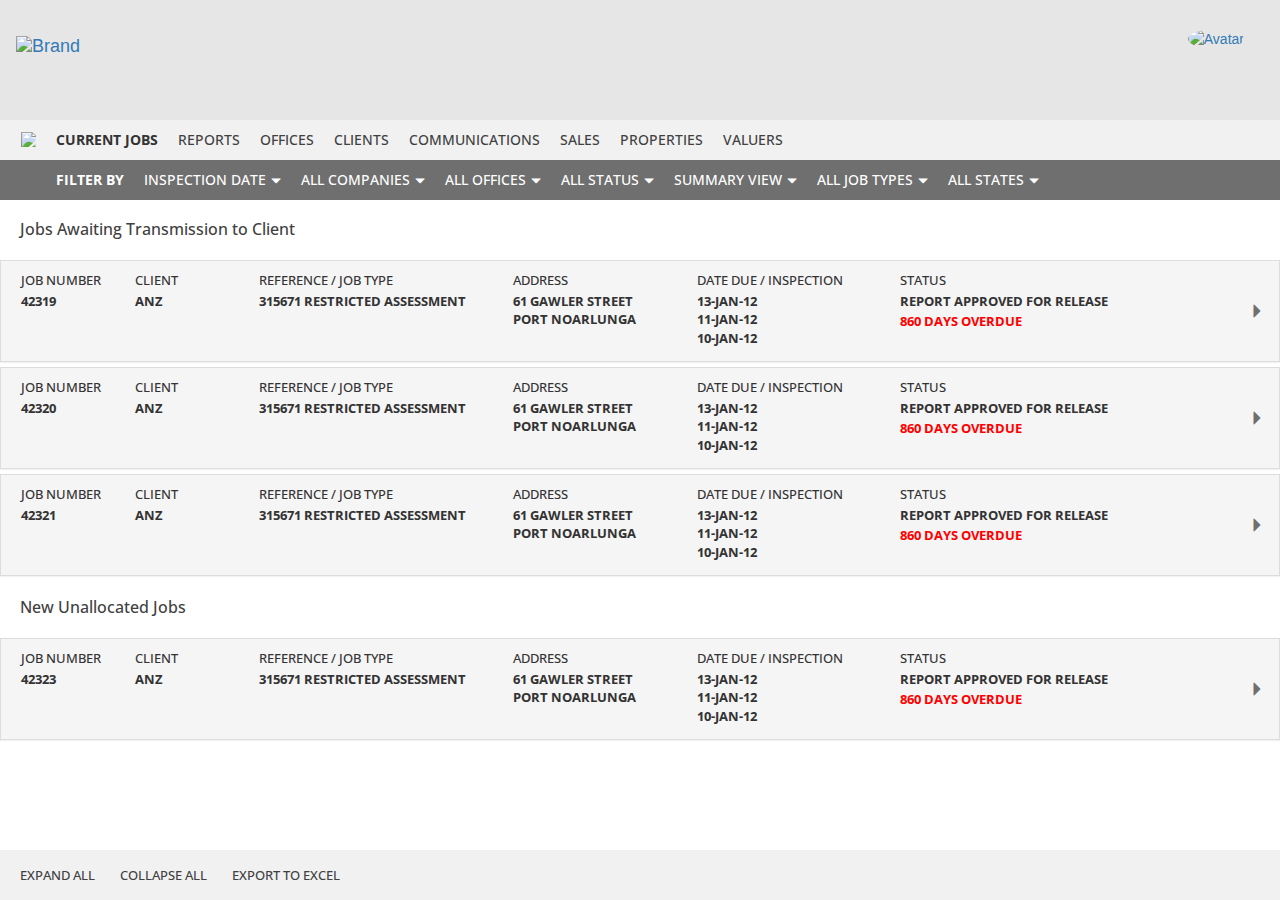
==== commit f370ab5c: "fix brand logo position" ====
--- a/public/index.html
+++ b/public/index.html
@@ -121,7 +121,7 @@
             Links below are just an example. Give each clickable element, for example links, a class to trigger the closing animation.
           -->
           <div class="sidebar-logo-holder">
-            <img id="sidebar-logo" alt="Brand" src="../images/brand.png">
+            <img class="sidebar-logo" id="brand-logo" alt="Brand" src="../images/brand.png">
 
             <img class="sidebar-logo" id="head-logo" alt="Avatar" src="../images/avatar.jpg">
             
--- a/public/css/main.css
+++ b/public/css/main.css
@@ -3,6 +3,10 @@
   border-radius: 0 !important;
 }
 
+
+#wrap {
+  overflow: auto;
+}
 
 /* top title bar */
 .navbar-header {
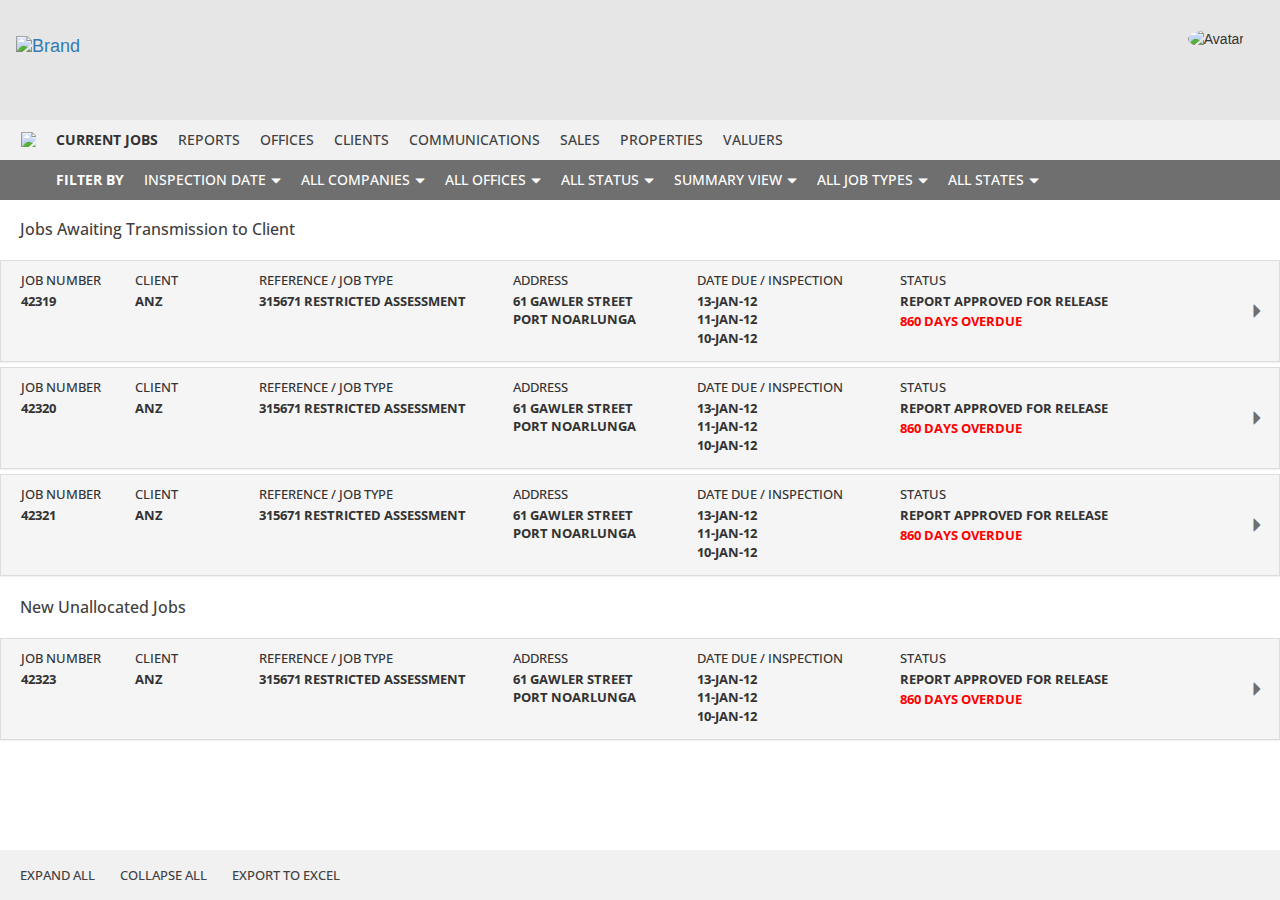
==== commit 3fa2885d: "first responsive steps, navbar and title bar" ====
--- a/public/index.html
+++ b/public/index.html
@@ -51,9 +51,10 @@
           </a>
 
           <div class="profile-dropdown" id="dropdown">
-            <a class="profile-image" href="#">
+            <div class="profile-image">
               <img class="title-avatar" alt="Avatar" src="../images/avatar.jpg">
-            </a>
+            </div>
+            <!-- </a> -->
 
             <!-- profile menu -->
 
@@ -83,11 +84,14 @@
       <div class="container-fluid">
         <div class="navbar-header">
 
-          <a class="navbar-burger" href="#">
-            <img id="toggle-sidebar" class="hamburger" alt="Brand" src="../images/burger.png">
-          </a>
-
-          <p class="navbar-text navbar-bold">Current Jobs</p>
+          <div class="burger-wrapper">
+            <a class="navbar-burger" href="#">
+              <!-- <img id="toggle-sidebar" class="hamburger" alt="Brand" src="../images/burger.png"> -->
+              <img id="toggle-sidebar" class="hamburger" alt="Brand" src="C:\DBC\mockup\public\images\burger.png">
+            </a>
+          </div>
+
+          <p class="navbar-text navbar-bold" id="current">Current Jobs</p>
 
           <p class="navbar-text navbar-left"><a href="#" class="navbar-link">Reports</a></p>
 
--- a/public/css/main.css
+++ b/public/css/main.css
@@ -471,4 +471,71 @@
     width: 535px;
   }
 
+}
+
+@media screen and (max-width:640px) {
+  .title-bar {
+    min-width: 300px;
+  }
+
+  .navbar-header {
+    min-width: 300px;
+  }
+
+  #current {
+    width: 200px;
+    left: 10px;
+    margin-left: 30px;
+  }
+
+  .burger-wrapper {
+    width: 50px;
+    margin-left: 12px;
+    margin-right: 20px;
+  }
+
+  .navbar-left40 {
+    margin-left: 20px;
+  }
+
+  .profile-image {
+    height: 60px;
+    width: 60px;
+  }
+
+  .title-avatar {
+    margin-right: 0px;
+  }
+
+  .navbar-left {
+    display: none;
+  }
+
+  .pages-bar {
+    min-width: 300px;
+  }
+
+  .filters-bar {
+    min-width: 300px;
+  }
+
+
+  .job-type {
+    min-width: 300px;
+  }
+
+  .job-panel {
+    min-width: 300px;
+  }
+
+
+  .panel-default {
+    min-width: 300px;
+  }
+
+
+  .footer {
+    min-width: 300px;
+  }
+
 }